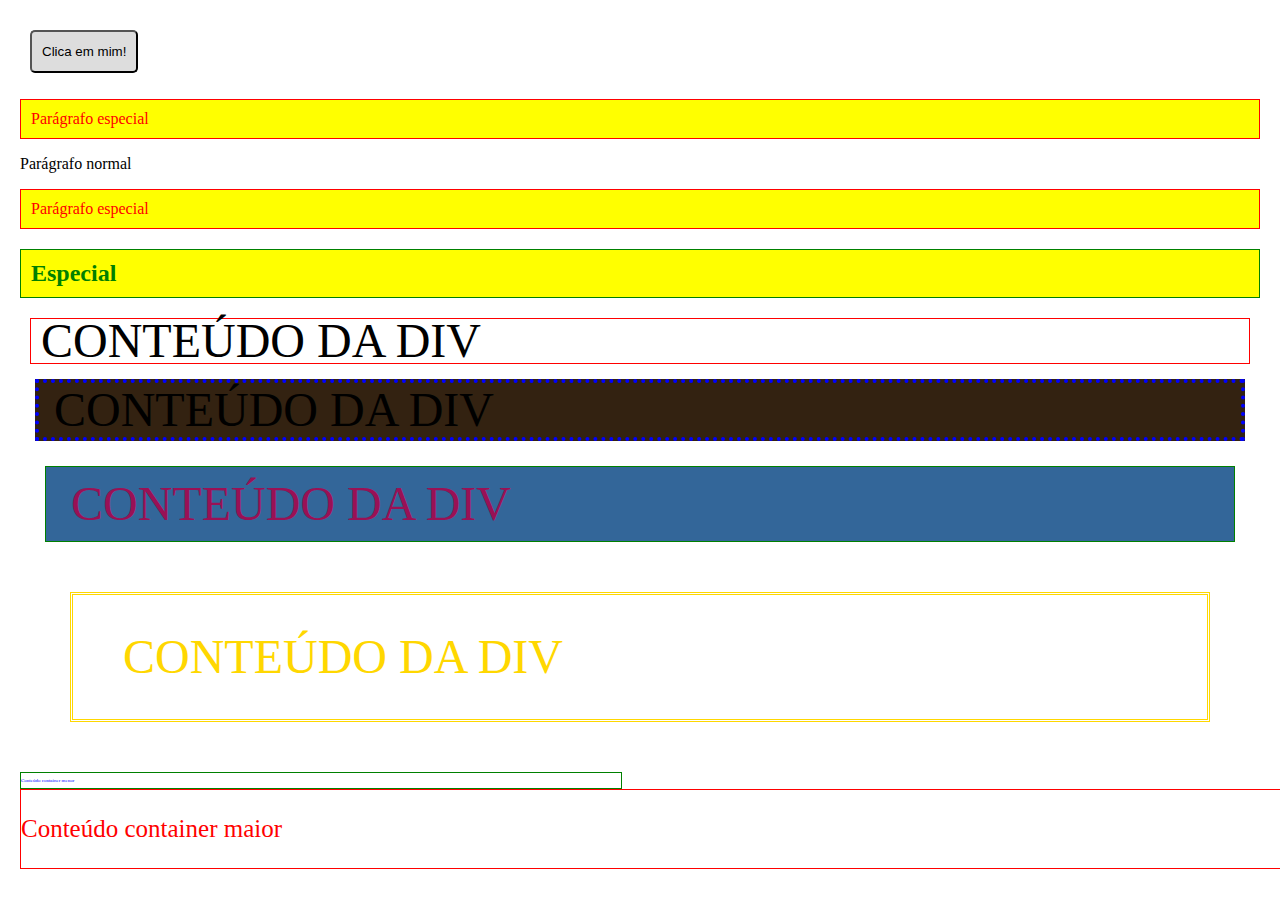
==== 5_FUNCIONALIDADES_SASS/index.html @ 30cff147 "2022-03-10-JUL" ====
<!DOCTYPE html>
<html lang="en">
  <head>
    <meta charset="UTF-8" />
    <meta http-equiv="X-UA-Compatible" content="IE=edge" />
    <meta name="viewport" content="width=device-width, initial-scale=1.0" />
    <title>Funcionalidades SASS</title>
    <link rel="stylesheet" href="css/styles.css" />
  </head>
  <body>
    <button class="btn">Clica em mim!</button>
    <p class="p-esp">Parágrafo especial</p>
    <p>Parágrafo normal</p>
    <p class="p-esp">Parágrafo especial</p>
    <h2>Especial</h2>
    <div class="esp-menor">Conteúdo da div</div>
    <div class="esp-medio">Conteúdo da div</div>
    <div class="esp-maior">Conteúdo da div</div>
    <div class="esp-maior-ainda">Conteúdo da div</div>
    <div class="container-menor">
      <p class="fonte-pequena">Conteúdo container menor</p>
    </div>
    <div class="container-maior">
      <p class="fonte-grande">Conteúdo container maior</p>
    </div>
  </body>
</html>
---- 5_FUNCIONALIDADES_SASS/css/styles.css ----
.btn {
  background-color: #DDD;
  color: #000;
  padding: 12px 10px;
  border-radius: 5px;
  margin: 10px;
}

.esp-maior-ainda, .esp-maior, .esp-medio, .esp-menor {
  font-size: 3rem;
  line-height: 1.5rem;
  text-transform: uppercase;
}

body {
  margin: 20px;
}

.p-esp {
  color: red;
  background-color: yellow;
  padding: 10px;
  border: 1px solid red;
}
.p-esp:hover {
  border-color: blue;
  color: blue;
}

h2 {
  color: red;
  background-color: yellow;
  padding: 10px;
  border: 1px solid red;
  border-color: green;
  color: green;
}
h2:hover {
  border-color: blue;
  color: blue;
}

.esp-menor {
  padding: 10px;
  margin: 10px;
  border: 1px solid red;
  color: #000;
  background-color: #FFF;
}

.esp-medio {
  padding: 15px;
  margin: 15px;
  border: 4px dotted blue;
  color: #000;
  background-color: #321;
}

.esp-maior {
  padding: 25px;
  margin: 25px;
  border: 1px solid green;
  color: #991155;
  background-color: #336699;
}

.esp-maior-ainda {
  padding: 50px;
  margin: 50px;
  border: 3px double gold;
  color: gold;
  background-color: #FFF;
}

.container-menor {
  width: 600px;
  border: 1px solid green;
}

.container-maior {
  width: 100rem;
  border: 1px solid red;
}

.fonte-pequena {
  font-size: 5px;
  color: blue;
}

.fonte-grande {
  font-size: 25px;
  color: red;
}

/*# sourceMappingURL=styles.css.map */
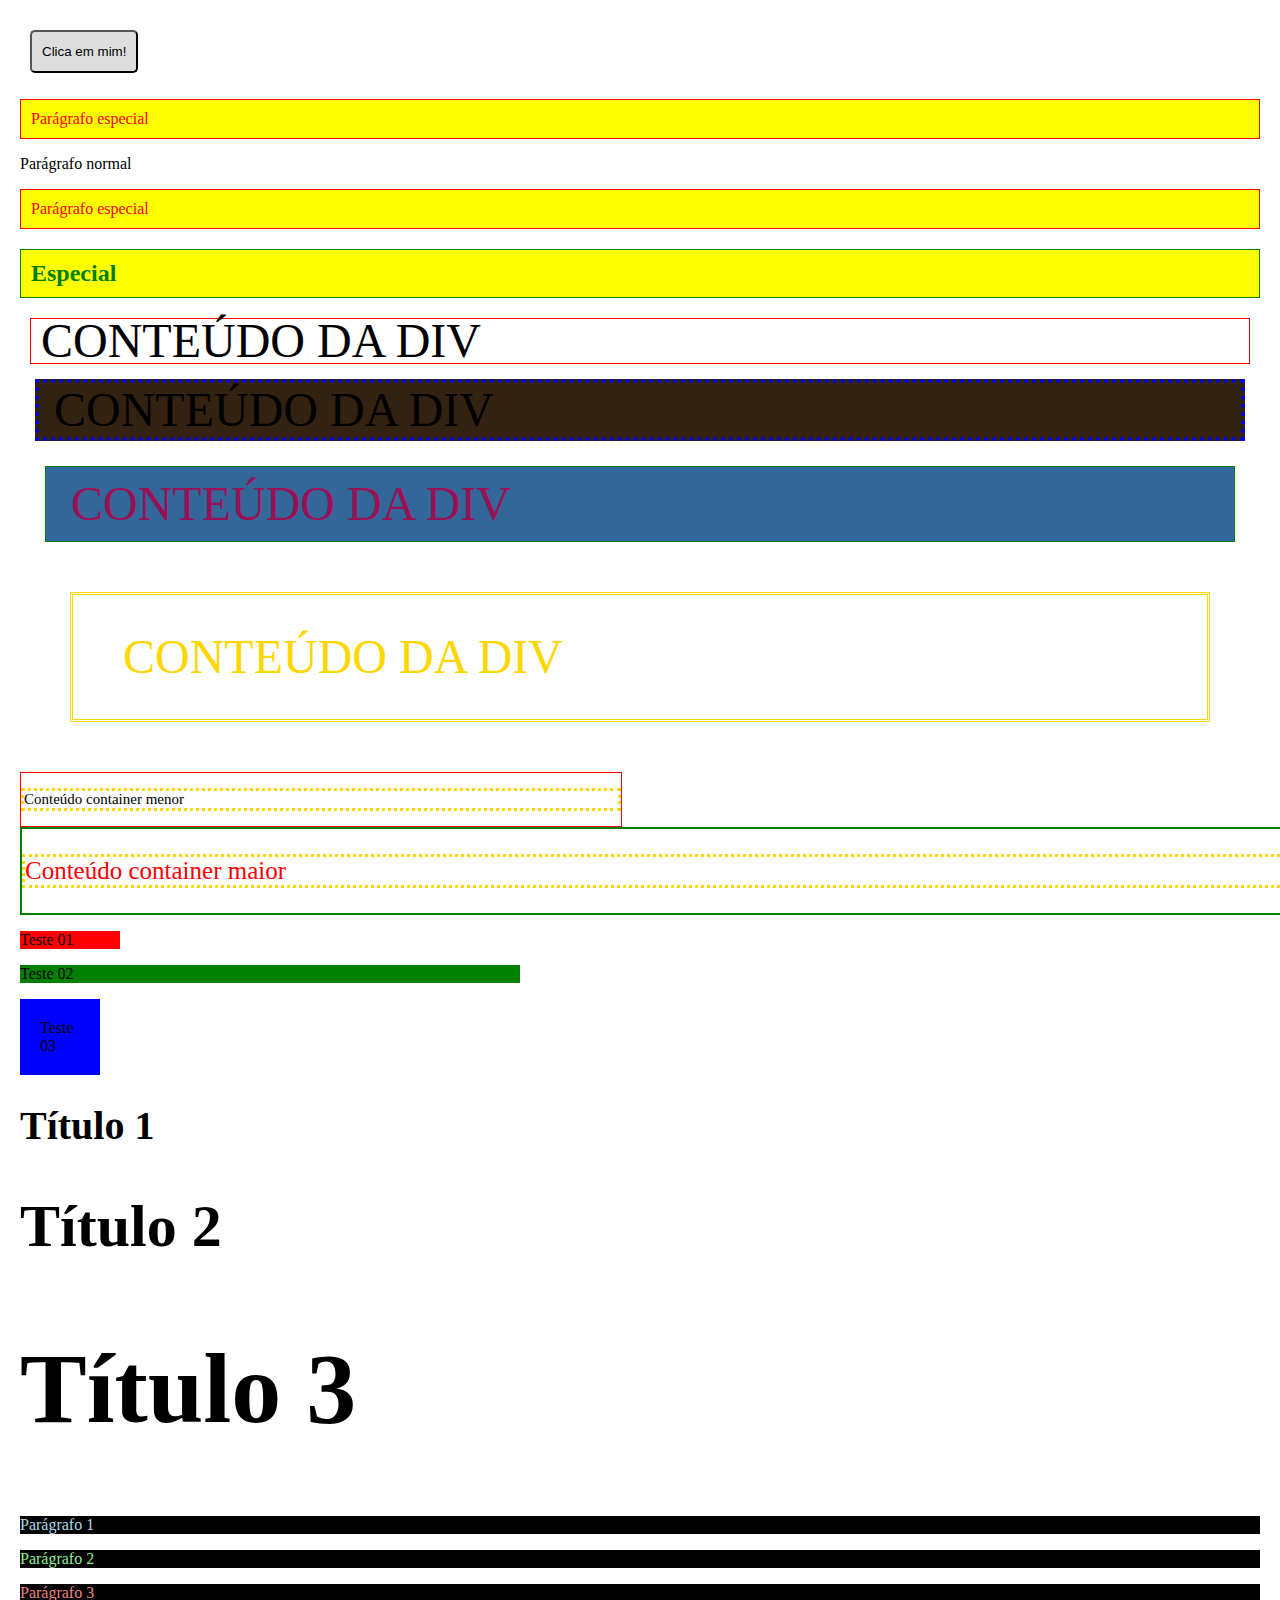
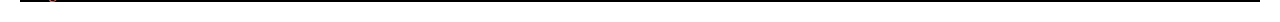
==== commit cb393ff2: "SEÇÃO 5" ====
--- a/5_FUNCIONALIDADES_SASS/index.html
+++ b/5_FUNCIONALIDADES_SASS/index.html
@@ -23,5 +23,14 @@
     <div class="container-maior">
       <p class="fonte-grande">Conteúdo container maior</p>
     </div>
+    <p class="teste-01">Teste 01</p>
+    <p class="teste-02">Teste 02</p>
+    <p class="teste-03">Teste 03</p>
+    <h1 class="title-40px">Título 1</h1>
+    <h1 class="title-60px">Título 2</h1>
+    <h1 class="title-100px">Título 3</h1>
+    <p class="p-1">Parágrafo 1</p>
+    <p class="p-2">Parágrafo 2</p>
+    <p class="p-3">Parágrafo 3</p>
   </body>
 </html>
--- a/5_FUNCIONALIDADES_SASS/css/styles.css
+++ b/5_FUNCIONALIDADES_SASS/css/styles.css
@@ -74,22 +74,69 @@
 
 .container-menor {
   width: 600px;
-  border: 1px solid green;
+  border: 1px solid red;
 }
 
 .container-maior {
   width: 100rem;
-  border: 1px solid red;
+  border: 2px solid green;
 }
 
 .fonte-pequena {
-  font-size: 5px;
-  color: blue;
+  font-size: 15px;
+  border: 3px dotted gold;
 }
 
 .fonte-grande {
   font-size: 25px;
   color: red;
+  border: 3px dotted gold;
+}
+
+.teste-01 {
+  width: 100px;
+  background-color: red;
+}
+
+.teste-02 {
+  width: 500px;
+  background-color: green;
+}
+
+.teste-03 {
+  width: 40px;
+  padding: 20px;
+  background-color: blue;
+}
+
+.title-40px {
+  font-size: 40px;
+  line-height: 48px;
+}
+
+.title-60px {
+  font-size: 60px;
+  line-height: 72px;
+}
+
+.title-100px {
+  font-size: 100px;
+  line-height: 120px;
+}
+
+.p-1 {
+  color: lightblue;
+  background-color: #000;
+}
+
+.p-2 {
+  color: lightgreen;
+  background-color: #000;
+}
+
+.p-3 {
+  color: lightcoral;
+  background-color: #000;
 }
 
 /*# sourceMappingURL=styles.css.map */
